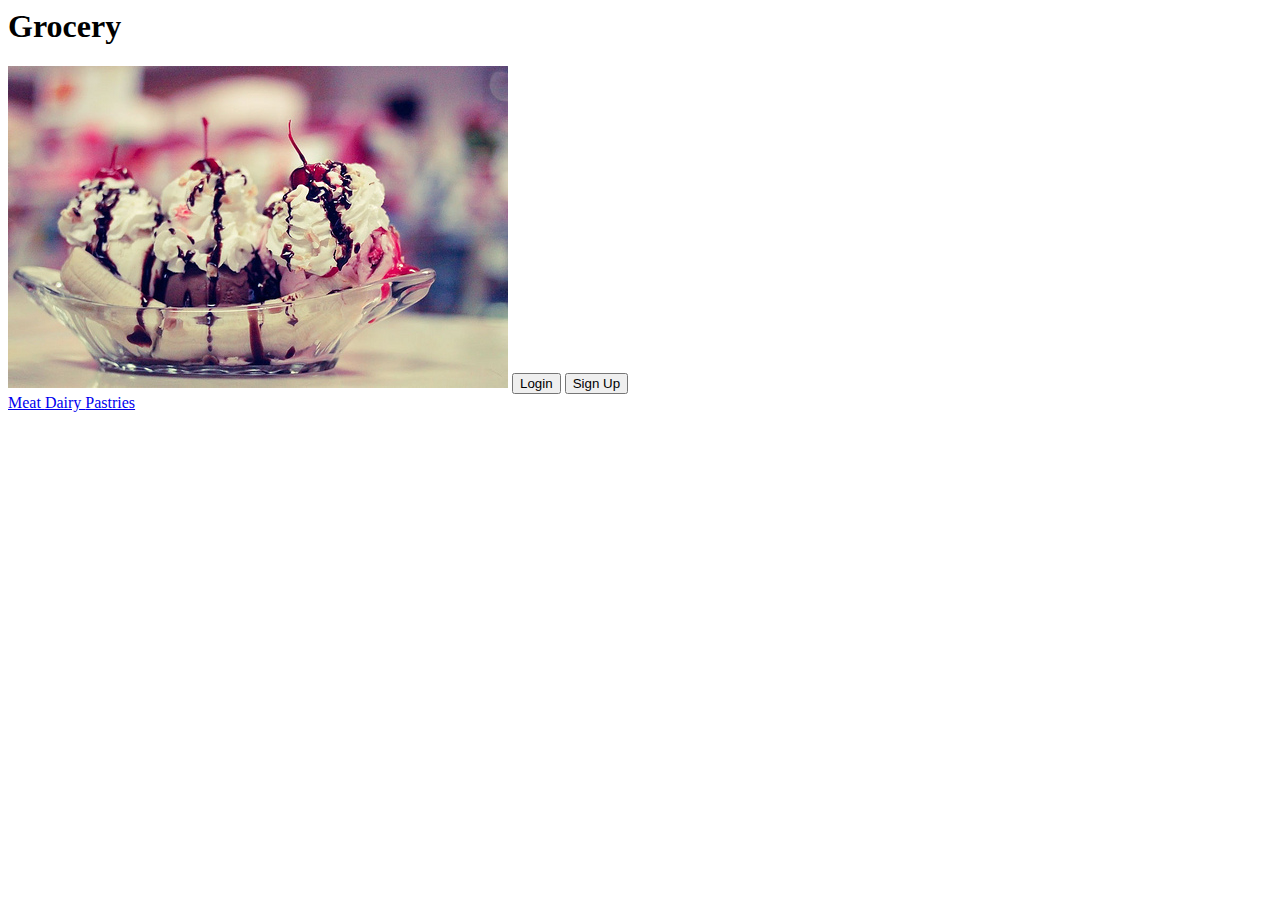
==== index.html @ a3491719 "Remove Dropdown" ====
<html>
<head>
	<title> Grocery </title>
</head>

<body>
	<div id="header">
		<h1> Grocery </h1>
		<img src="images/33044-Ice-Cream-Sundae.jpg">
		<button type ="login"> Login </button>
		<button type ="sign_up"> Sign Up </button>
	</div>
	<div class= "navbar">
		<a href="meat.html"> Meat </a>
		<a href="dairy.html"> Dairy </a>
		<a href="pastries.html"> Pastries </a>
	</div>

</body>
	
</html>
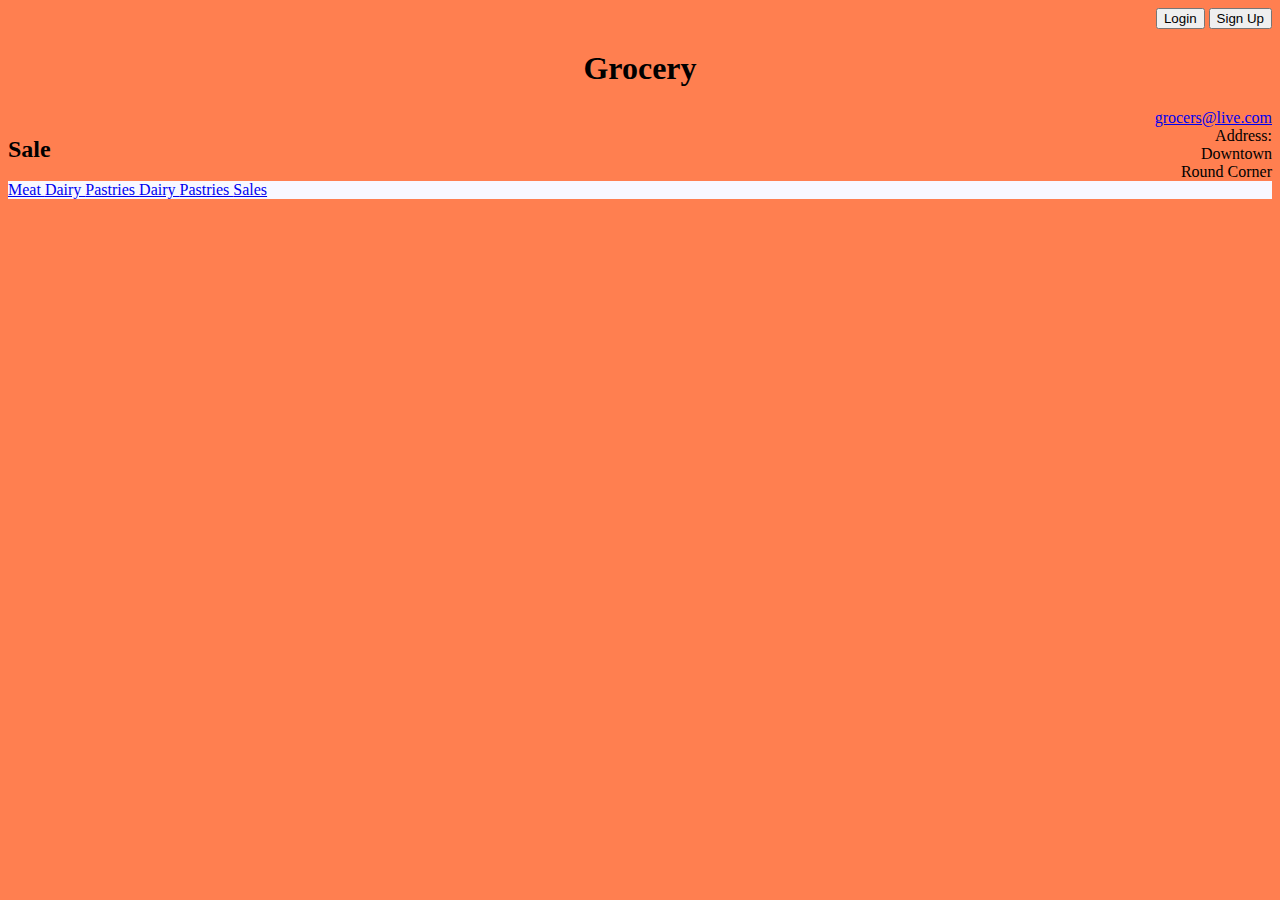
==== commit d8680385: "Added CSS" ====
--- a/index.html
+++ b/index.html
@@ -1,21 +1,38 @@
 <html>
 <head>
 	<title> Grocery </title>
+	<link rel="stylesheet" type="text/css" href="Styles/styles.css">
 </head>
 
 <body>
 	<div id="header">
+		<span id="bu">
+			<button type ="login"> Login </button>
+			<button type ="sign_up"> Sign Up </button>
+		</span>
 		<h1> Grocery </h1>
-		<img src="images/33044-Ice-Cream-Sundae.jpg">
-		<button type ="login"> Login </button>
-		<button type ="sign_up"> Sign Up </button>
-	</div>
-	<div class= "navbar">
-		<a href="meat.html"> Meat </a>
-		<a href="dairy.html"> Dairy </a>
-		<a href="pastries.html"> Pastries </a>
+		<div id="contact">
+			<a href="email">
+				<span>grocers@live.com</span>
+			</a>
+			<section id="address">
+				<span>Address:</span><br>
+				Downtown<br>Round Corner
+			</section>
+		</div>
+		<div class= "navbar">
+			<a href="meat.html"> Meat </a>
+			<a href="dairy.html"> Dairy </a>
+			<a href="pastries.html"> Pastries </a>
+			<a href="beverages.html"> Dairy </a>
+			<a href="snacks.html"> Pastries </a>
+			<a href="sales.html"> Sales </a>
+		</div>
 	</div>
 
+	<div class="notice-board">
+		<h2>Sale</h2>
+	</div>
 </body>
 	
 </html>--- a/Styles/styles.css
+++ b/Styles/styles.css
@@ -0,0 +1,30 @@
+#header{
+	height: 10%;
+	width: 100%;
+	text-align: right;
+	position: relative;
+}
+#pic{
+	position: relative;
+}
+#contact{
+	position: relative;
+	text-align: right;
+	justify-content: left;
+}
+h1{
+	text-align: center;
+}
+.navbar{
+	background-color: ghostwhite;
+	text-align: left;
+	position: relative;
+	margin-bottom: 10px;
+}
+body{
+	background-color: coral;
+}
+#notice-board,h2{
+	padding-top: 20px;
+	position: relative;
+}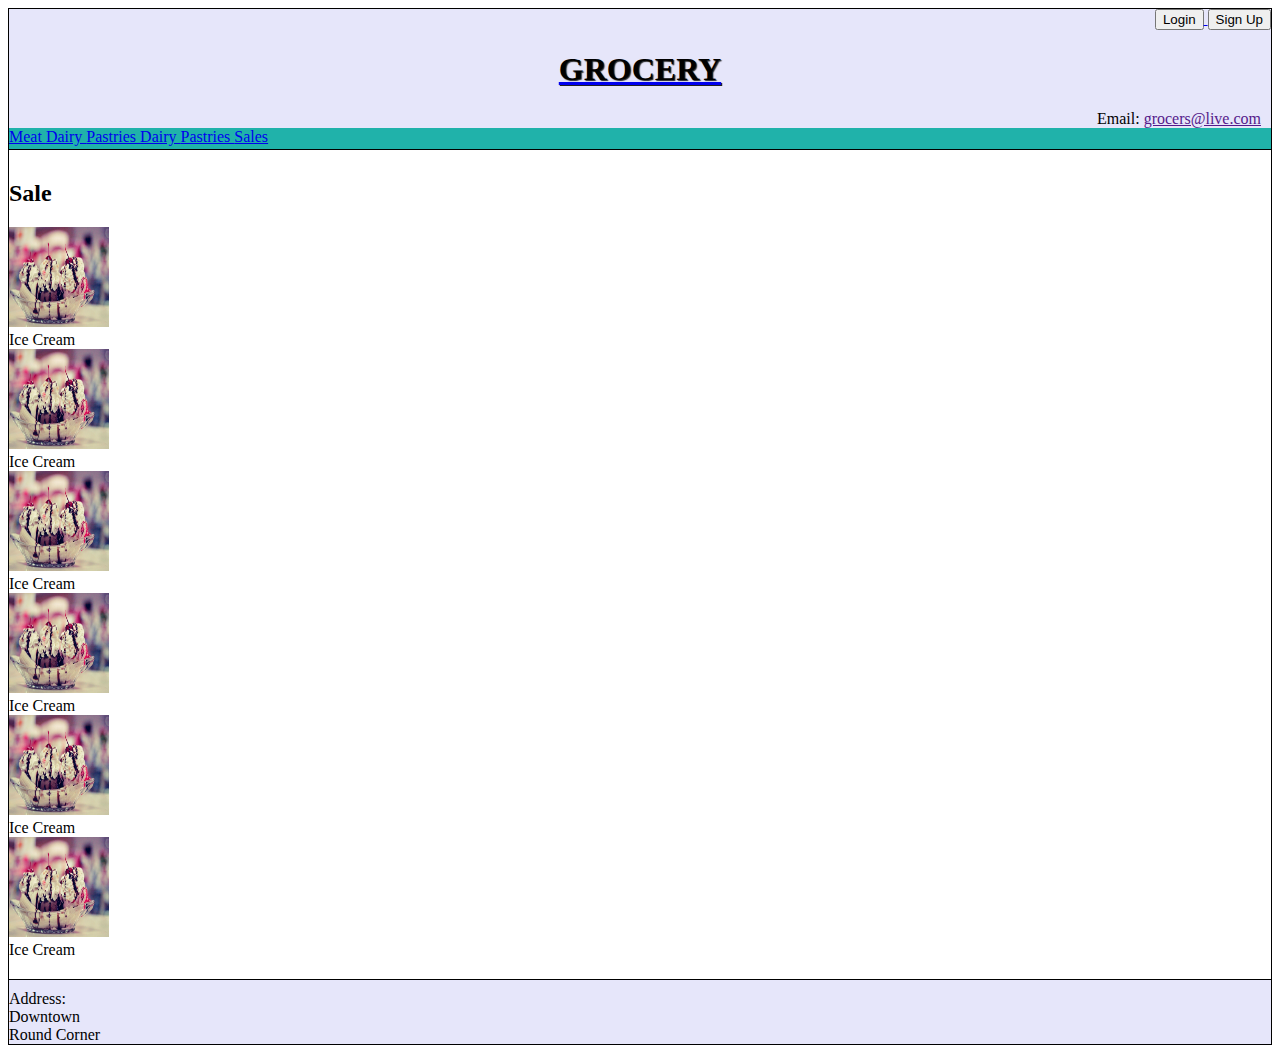
==== commit aa5ecbcc: "created signup amd updated css" ====
--- a/index.html
+++ b/index.html
@@ -7,18 +7,22 @@
 <body>
 	<div id="header">
 		<span id="bu">
-			<button type ="login"> Login </button>
-			<button type ="sign_up"> Sign Up </button>
+			<a href="login.html">
+				<button type ="login"> Login </button>
+			</a>
+			<a href="p2.html">
+				<button type ="sign_up"> Sign Up </button>
+			</a>
 		</span>
-		<h1> Grocery </h1>
+		<a href="index.html">
+		 	<h1> Grocery </h1>
+		</a>
+		
 		<div id="contact">
-			<a href="email">
+			Email:
+			<a href="">
 				<span>grocers@live.com</span>
 			</a>
-			<section id="address">
-				<span>Address:</span><br>
-				Downtown<br>Round Corner
-			</section>
 		</div>
 		<div class= "navbar">
 			<a href="meat.html"> Meat </a>
@@ -32,7 +36,49 @@
 
 	<div class="notice-board">
 		<h2>Sale</h2>
+		<div id = "item1">
+			<a href="">
+				<img src="images/33044-Ice-Cream-Sundae.jpg" width="100" height="100" alt="IceCream">
+			</a>
+			<span><br>Ice Cream</span>
+		</div>
+		<div id = "item2">
+			<a href="">
+				<img src="images/33044-Ice-Cream-Sundae.jpg" width="100" height="100" alt="IceCream">
+			</a>
+			<span><br>Ice Cream</span>
+		</div>
+		<div id = "item3">
+			<a href="">
+				<img src="images/33044-Ice-Cream-Sundae.jpg" width="100" height="100" alt="IceCream">
+			</a>
+			<span><br>Ice Cream</span>
+		</div>
+		<div id = "item4">
+			<a href="">
+				<img src="images/33044-Ice-Cream-Sundae.jpg" width="100" height="100" alt="IceCream">
+			</a>
+			<span><br>Ice Cream</span>
+		</div>
+		<div id = "item5">
+			<a href="">
+				<img src="images/33044-Ice-Cream-Sundae.jpg" width="100" height="100" alt="IceCream">
+			</a>
+			<span><br>Ice Cream</span>
+		</div>
+		<div id = "item6">
+			<a href="">
+				<img src="images/33044-Ice-Cream-Sundae.jpg" width="100" height="100" alt="IceCream">
+			</a>
+			<span><br>Ice Cream</span>
+		</div>
 	</div>
 </body>
+<footer>
+	<section id="address">
+		<span>Address:</span><br>
+		Downtown<br>Round Corner
+	</section>
+</footer>
 	
 </html>--- a/Styles/styles.css
+++ b/Styles/styles.css
@@ -1,30 +1,54 @@
 #header{
-	height: 10%;
+	height: 120px;
 	width: 100%;
 	text-align: right;
 	position: relative;
+	margin-bottom: 20px;
+	background-color: lavender;
+	padding: -15px;
+}
+h1{
+	text-align: center;
+	padding-bottom: -20px;
+	font-family: 'Lora', serif;
+	text-transform: uppercase;
+	color: black;
+	font-weight: bold;
+	text-shadow: 1px 1px 1px #222;
+	text-decoration-line: none;
 }
 #pic{
 	position: relative;
 }
 #contact{
+	padding-right: 10px;
 	position: relative;
 	text-align: right;
 	justify-content: left;
 }
-h1{
-	text-align: center;
-}
 .navbar{
-	background-color: ghostwhite;
+	background-color: lightseagreen;
 	text-align: left;
-	position: relative;
-	margin-bottom: 10px;
+	position: absolute;
+	width: 100%;
+	padding-bottom: 5px;
 }
 body{
-	background-color: coral;
+	background-color: white;
+	border: 1px solid black ;
 }
-#notice-board,h2{
-	padding-top: 20px;
+.notice-board{
+	padding-top: 10px;
+	padding-bottom: 20px;
 	position: relative;
+	border-top: 1px solid black;
+	background-color: white;
+	margin: auto;
+}
+#address{
+	padding-top: 10px;
+}
+footer{
+	border-top: 1px solid black;
+	background-color: lavender;
 }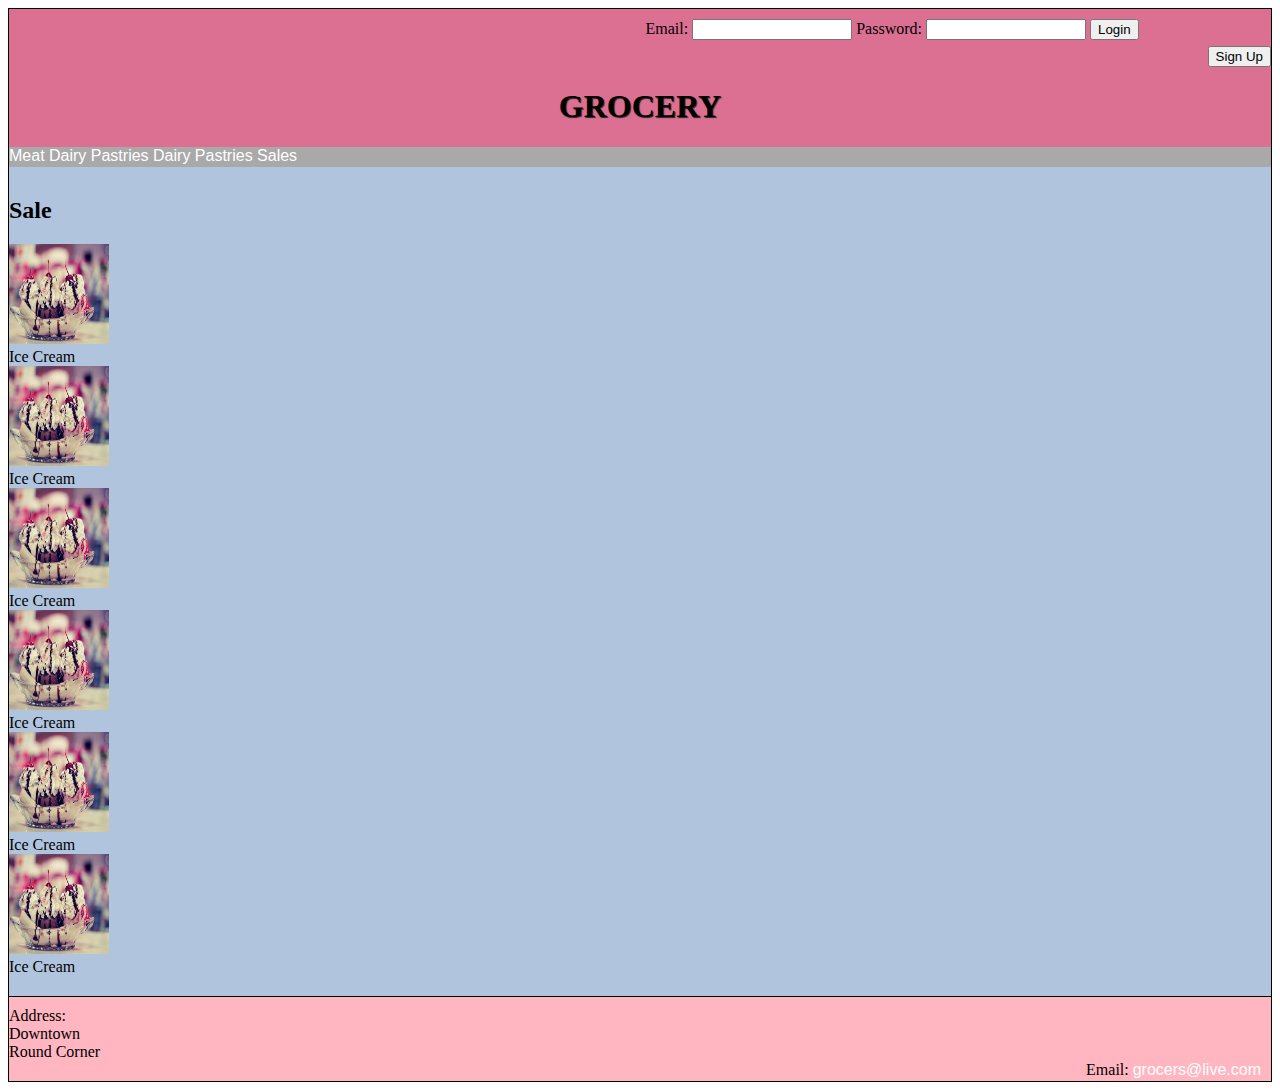
==== commit 49df171a: "editing css" ====
--- a/index.html
+++ b/index.html
@@ -6,24 +6,25 @@
 
 <body>
 	<div id="header">
-		<span id="bu">
-			<a href="login.html">
-				<button type ="login"> Login </button>
-			</a>
-			<a href="p2.html">
-				<button type ="sign_up"> Sign Up </button>
-			</a>
-		</span>
+		<form name="form" id="form" method="post" action="scripts/" onsubmit="return(Validate(form))">
+			<span id="bu">
+				<!-- DECLARATION OF TEXTFIELD REQUIRING POLLING STATION --> 
+				 <label for="email">Email:</label>
+				 <input type="text" name="email" id="email" />
+				 <!-- DECLARATION OF TEXTFIELD REQUIRING CANDIDATE 1  -->
+				 <label for="Password">Password:</label> 
+				 <input type="text" name="password" id="password" />
+				
+				<button type ="submit" id="login"> Login </button>
+			</span>
+		</form>
+		<a href="p2.html">
+					<button type ="sign_up" id="signup"> Sign Up </button>
+				</a>
 		<a href="index.html">
 		 	<h1> Grocery </h1>
 		</a>
 		
-		<div id="contact">
-			Email:
-			<a href="">
-				<span>grocers@live.com</span>
-			</a>
-		</div>
 		<div class= "navbar">
 			<a href="meat.html"> Meat </a>
 			<a href="dairy.html"> Dairy </a>
@@ -78,6 +79,13 @@
 	<section id="address">
 		<span>Address:</span><br>
 		Downtown<br>Round Corner
+		<div id="contact">
+			Email:
+			<a href="">
+				<span>grocers@live.com</span>
+			</a>
+		</div>
+		
 	</section>
 </footer>
 	
--- a/Styles/styles.css
+++ b/Styles/styles.css
@@ -1,11 +1,17 @@
 #header{
-	height: 120px;
+	height: 150px;
 	width: 100%;
 	text-align: right;
 	position: relative;
-	margin-bottom: 20px;
-	background-color: lavender;
-	padding: -15px;
+	background-color: palevioletred;
+	padding-bottom: 8px;
+	padding-left: -10px;
+	padding-top: -30px;
+}
+a{
+	text-decoration: none;
+  	font-family: 'Oxygen', sans-serif;
+	color: white;
 }
 h1{
 	text-align: center;
@@ -15,7 +21,18 @@
 	color: black;
 	font-weight: bold;
 	text-shadow: 1px 1px 1px #222;
-	text-decoration-line: none;
+}
+form{
+	padding-top: 10px;
+	padding-bottom: -20px;
+	padding-left: 120px;
+	width: 80%;
+}
+#email,#password{
+	width: 160px;
+}
+#signup{
+	margin-top: -10px;
 }
 #pic{
 	position: relative;
@@ -24,14 +41,16 @@
 	padding-right: 10px;
 	position: relative;
 	text-align: right;
-	justify-content: left;
+	padding-bottom: 2px;
+	color: black;
 }
 .navbar{
-	background-color: lightseagreen;
+	background-color: darkgray;
 	text-align: left;
-	position: absolute;
+	position: relative;
+	height: 40px;
 	width: 100%;
-	padding-bottom: 5px;
+	padding-bottom: -30px;
 }
 body{
 	background-color: white;
@@ -41,8 +60,7 @@
 	padding-top: 10px;
 	padding-bottom: 20px;
 	position: relative;
-	border-top: 1px solid black;
-	background-color: white;
+	background-color: lightsteelblue;
 	margin: auto;
 }
 #address{
@@ -50,5 +68,5 @@
 }
 footer{
 	border-top: 1px solid black;
-	background-color: lavender;
-}+	background-color: lightpink;
+}
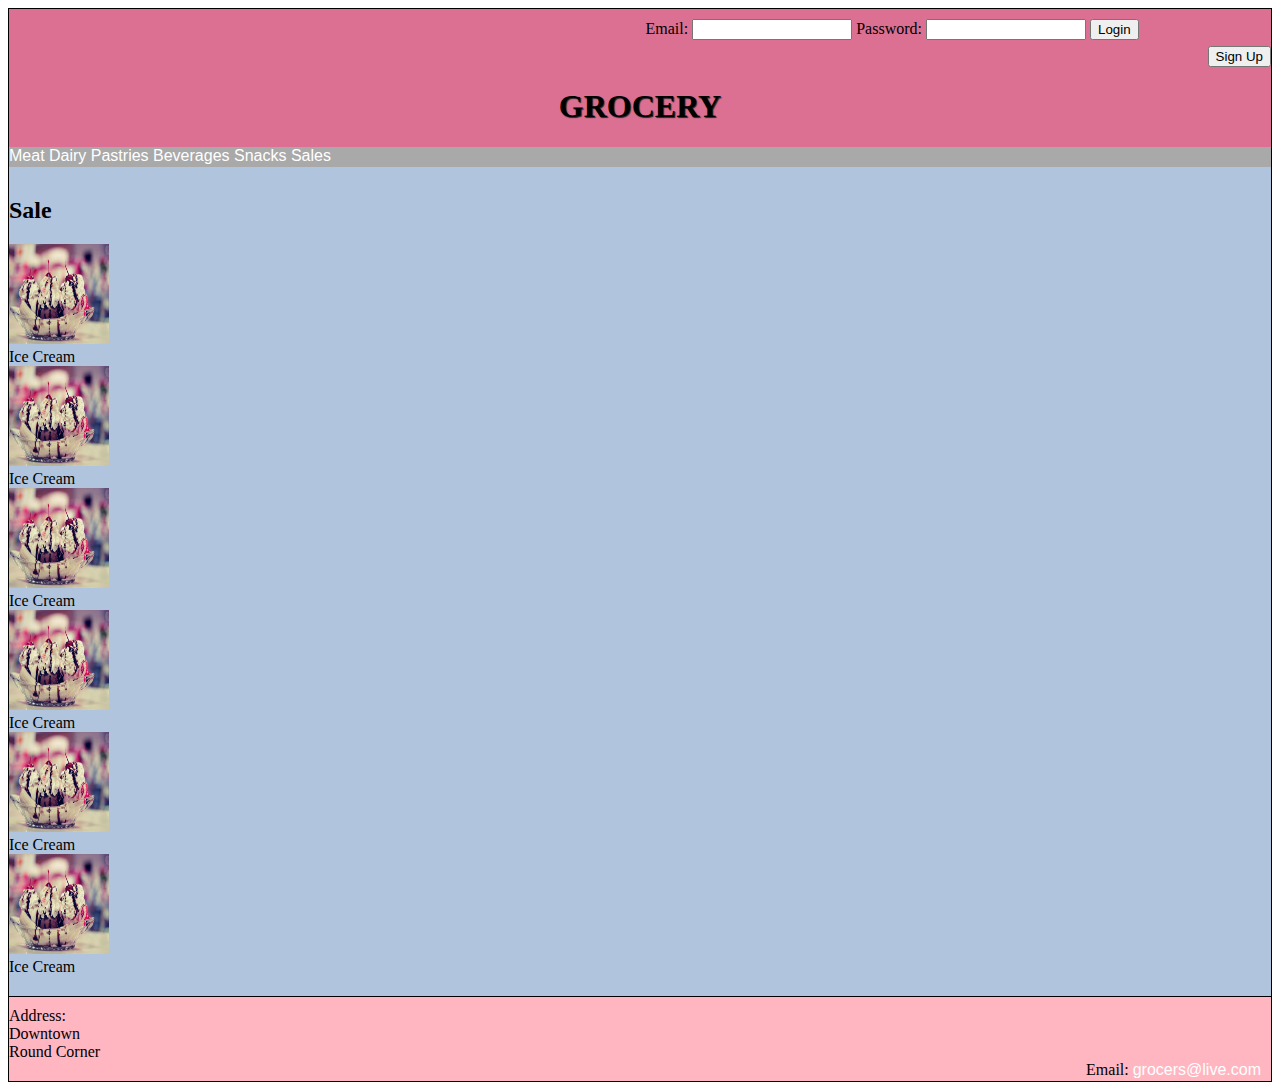
==== commit 229d983b: "Added Scripts and Database" ====
--- a/index.html
+++ b/index.html
@@ -29,8 +29,8 @@
 			<a href="meat.html"> Meat </a>
 			<a href="dairy.html"> Dairy </a>
 			<a href="pastries.html"> Pastries </a>
-			<a href="beverages.html"> Dairy </a>
-			<a href="snacks.html"> Pastries </a>
+			<a href="beverages.html"> Beverages </a>
+			<a href="snacks.html"> Snacks </a>
 			<a href="sales.html"> Sales </a>
 		</div>
 	</div>
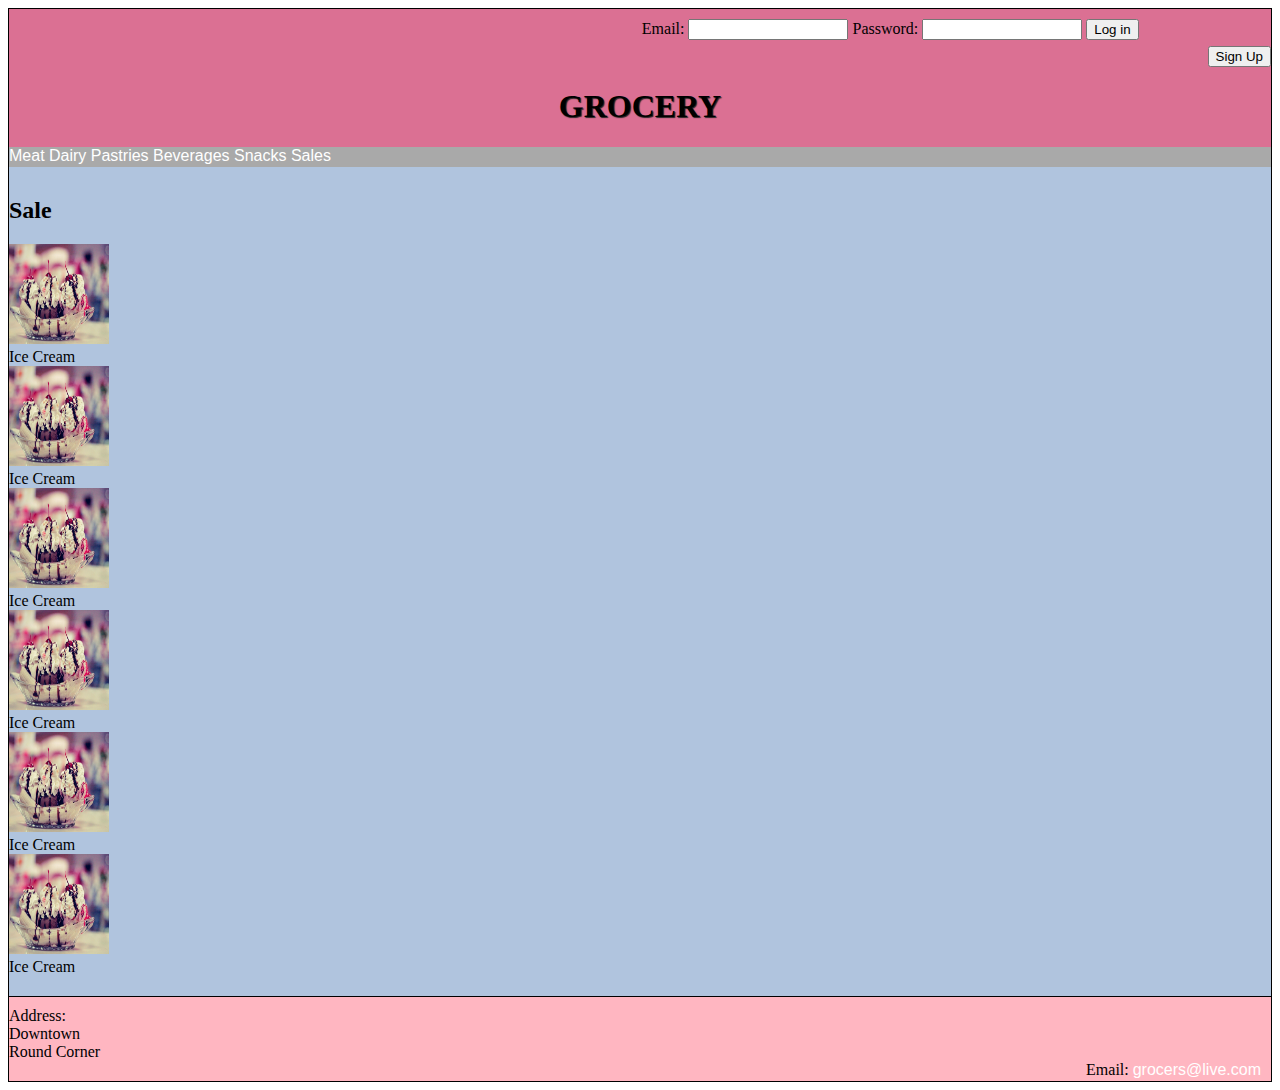
==== commit 4056712b: "working login system" ====
--- a/index.html
+++ b/index.html
@@ -6,16 +6,15 @@
 
 <body>
 	<div id="header">
-		<form name="form" id="form" method="post" action="scripts/" onsubmit="return(Validate(form))">
-			<span id="bu">
+		<form action="scripts/login.php" method="post">
 				<!-- DECLARATION OF TEXTFIELD REQUIRING POLLING STATION --> 
 				 <label for="email">Email:</label>
 				 <input type="text" name="email" id="email" />
 				 <!-- DECLARATION OF TEXTFIELD REQUIRING CANDIDATE 1  -->
-				 <label for="Password">Password:</label> 
-				 <input type="text" name="password" id="password" />
+				 <label for="password">Password:</label> 
+				 <input type="text" name="password" id="password"/>
 				
-				<button type ="submit" id="login"> Login </button>
+				<button type ="login" id="login">Log in </button>
 			</span>
 		</form>
 		<a href="p2.html">
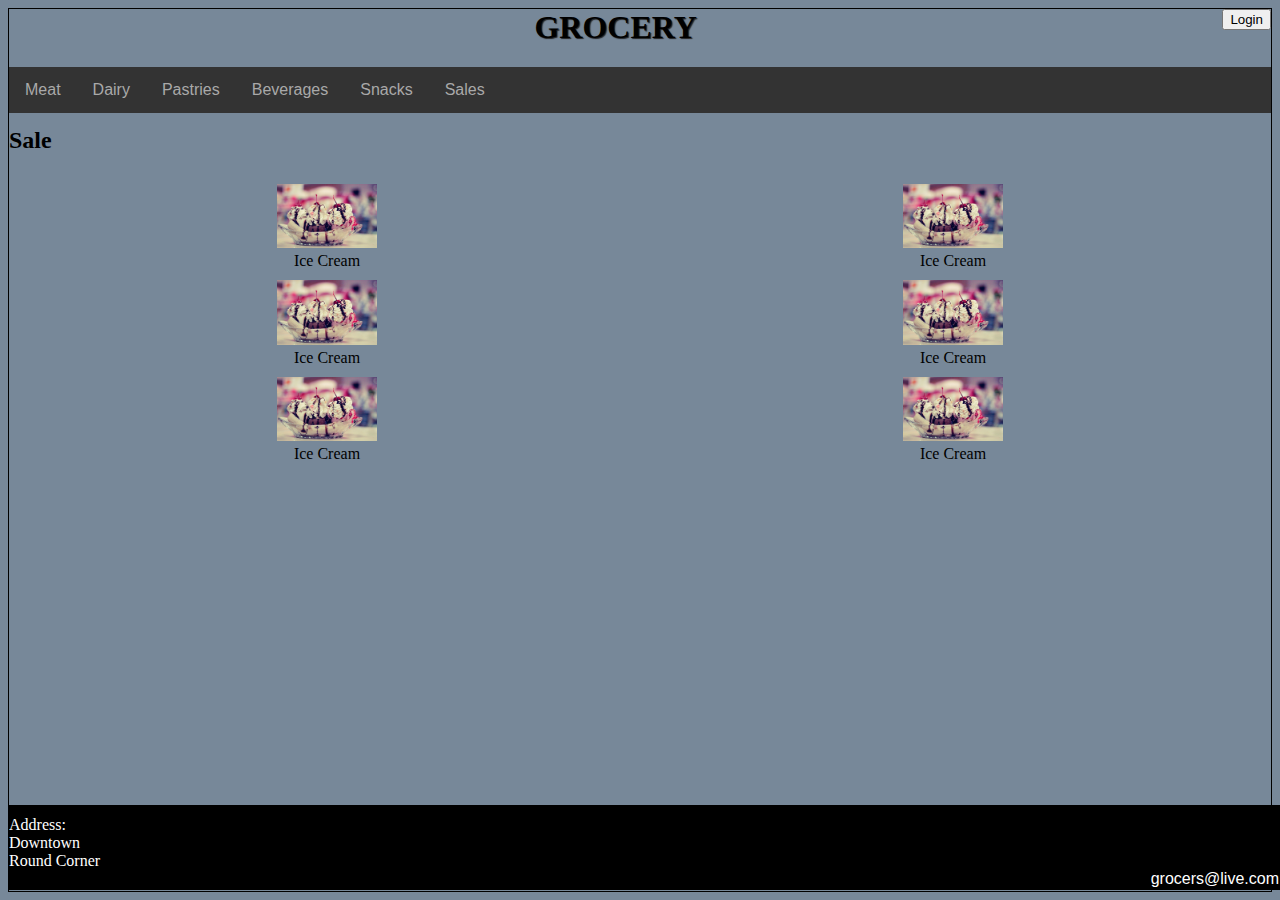
==== commit 8c72ccb3: "Fixed Naviagtion bar, Need to fix Registration css" ====
--- a/index.html
+++ b/index.html
@@ -2,23 +2,13 @@
 <head>
 	<title> Grocery </title>
 	<link rel="stylesheet" type="text/css" href="Styles/styles.css">
+	<script src="scripts/script.js" type= "text/javascript"></script>
 </head>
 
 <body>
 	<div id="header">
-		<form action="scripts/login.php" method="post">
-				<!-- DECLARATION OF TEXTFIELD REQUIRING POLLING STATION --> 
-				 <label for="email">Email:</label>
-				 <input type="text" name="email" id="email" />
-				 <!-- DECLARATION OF TEXTFIELD REQUIRING CANDIDATE 1  -->
-				 <label for="password">Password:</label> 
-				 <input type="text" name="password" id="password"/>
-				
-				<button type ="login" id="login">Log in </button>
-			</span>
-		</form>
-		<a href="p2.html">
-					<button type ="sign_up" id="signup"> Sign Up </button>
+		<a href="login.html">
+					<button type ="sign_up" id="signup"> Login </button>
 				</a>
 		<a href="index.html">
 		 	<h1> Grocery </h1>
@@ -36,41 +26,43 @@
 
 	<div class="notice-board">
 		<h2>Sale</h2>
-		<div id = "item1">
-			<a href="">
-				<img src="images/33044-Ice-Cream-Sundae.jpg" width="100" height="100" alt="IceCream">
-			</a>
-			<span><br>Ice Cream</span>
-		</div>
-		<div id = "item2">
-			<a href="">
-				<img src="images/33044-Ice-Cream-Sundae.jpg" width="100" height="100" alt="IceCream">
-			</a>
-			<span><br>Ice Cream</span>
-		</div>
-		<div id = "item3">
-			<a href="">
-				<img src="images/33044-Ice-Cream-Sundae.jpg" width="100" height="100" alt="IceCream">
-			</a>
-			<span><br>Ice Cream</span>
-		</div>
-		<div id = "item4">
-			<a href="">
-				<img src="images/33044-Ice-Cream-Sundae.jpg" width="100" height="100" alt="IceCream">
-			</a>
-			<span><br>Ice Cream</span>
-		</div>
-		<div id = "item5">
-			<a href="">
-				<img src="images/33044-Ice-Cream-Sundae.jpg" width="100" height="100" alt="IceCream">
-			</a>
-			<span><br>Ice Cream</span>
-		</div>
-		<div id = "item6">
-			<a href="">
-				<img src="images/33044-Ice-Cream-Sundae.jpg" width="100" height="100" alt="IceCream">
-			</a>
-			<span><br>Ice Cream</span>
+		<div class="grid-container">
+			<div id = "item1">
+				<a href="">
+					<img src="images/33044-Ice-Cream-Sundae.jpg" width="100" height="100" alt="IceCream">
+				</a>
+				<span><br>Ice Cream</span>
+			</div>
+			<div id = "item2">
+				<a href="">
+					<img src="images/33044-Ice-Cream-Sundae.jpg" width="100" height="100" alt="IceCream">
+				</a>
+				<span><br>Ice Cream</span>
+			</div>
+			<div id = "item3">
+				<a href="">
+					<img src="images/33044-Ice-Cream-Sundae.jpg" width="100" height="100" alt="IceCream">
+				</a>
+				<span><br>Ice Cream</span>
+			</div>
+			<div id = "item4">
+				<a href="">
+					<img src="images/33044-Ice-Cream-Sundae.jpg" width="100" height="100" alt="IceCream">
+				</a>
+				<span><br>Ice Cream</span>
+			</div>
+			<div id = "item5">
+				<a href="">
+					<img src="images/33044-Ice-Cream-Sundae.jpg" width="100" height="100" alt="IceCream">
+				</a>
+				<span><br>Ice Cream</span>
+			</div>
+			<div id = "item6">
+				<a href="">
+					<img src="images/33044-Ice-Cream-Sundae.jpg" width="100" height="100" alt="IceCream">
+				</a>
+				<span><br>Ice Cream</span>
+			</div>
 		</div>
 	</div>
 </body>
--- a/Styles/styles.css
+++ b/Styles/styles.css
@@ -3,7 +3,6 @@
 	width: 100%;
 	text-align: right;
 	position: relative;
-	background-color: palevioletred;
 	padding-bottom: 8px;
 	padding-left: -10px;
 	padding-top: -30px;
@@ -22,20 +21,22 @@
 	font-weight: bold;
 	text-shadow: 1px 1px 1px #222;
 }
-form{
-	padding-top: 10px;
-	padding-bottom: -20px;
-	padding-left: 120px;
-	width: 80%;
+#signup{
+	float: right;
 }
-#email,#password{
-	width: 160px;
+img{
+	max-width: auto;
+	height: auto;
 }
-#signup{
-	margin-top: -10px;
+.grid-container {
+  display: grid;
+  grid-template-columns: auto auto;
+  grid-gap: 10px;
+  padding: 10px;
 }
-#pic{
-	position: relative;
+
+.grid-container > div {
+  text-align: center;
 }
 #contact{
 	padding-right: 10px;
@@ -45,28 +46,65 @@
 	color: black;
 }
 .navbar{
-	background-color: darkgray;
-	text-align: left;
-	position: relative;
-	height: 40px;
-	width: 100%;
-	padding-bottom: -30px;
+	background-color: #333;
+	overflow: hidden;
 }
+.navbar a{
+	float: left;
+	display: block;
+	color: darkgray;
+	text-align: center;
+	padding:  14px 16px;
+}
+.navbar a:hover{
+	background-color: #ddd;
+	color: black;
+}
+ .navbar a.active {
+ 	background-color: #04AA6D;
+ 	color: white;
+ }
+ .navbar .icon{
+ 	display: none;
+ }
 body{
-	background-color: white;
+	background-color: lightslategray;
 	border: 1px solid black ;
 }
 .notice-board{
-	padding-top: 10px;
-	padding-bottom: 20px;
-	position: relative;
-	background-color: lightsteelblue;
-	margin: auto;
+	margin-top: -60px;
+	padding-bottom: 100px;
 }
 #address{
 	padding-top: 10px;
+	color: white;
 }
 footer{
 	border-top: 1px solid black;
-	background-color: lightpink;
+	background-color: black;
+	position: fixed;
+	bottom: 10px;
+	width: 100%;
+	margin-right: 20px;
 }
+@media screen and (max-width: 600px) {
+  .navbar a:not(:first-child) {display: none;}
+  .navbar a.icon {
+    float: right;
+    display: block;
+  }
+}
+
+/* The "responsive" class is added to the navbar with JavaScript when the user clicks on the icon. This class makes the navbar look good on small screens (display the links vertically instead of horizontally) */
+@media screen and (max-width: 600px) {
+  .navbar.responsive {position: relative;}
+  .navbar.responsive a.icon {
+    position: absolute;
+    right: 0;
+    top: 0;
+  }
+  .navbar.responsive a {
+    float: none;
+    display: block;
+    text-align: left;
+  }}
